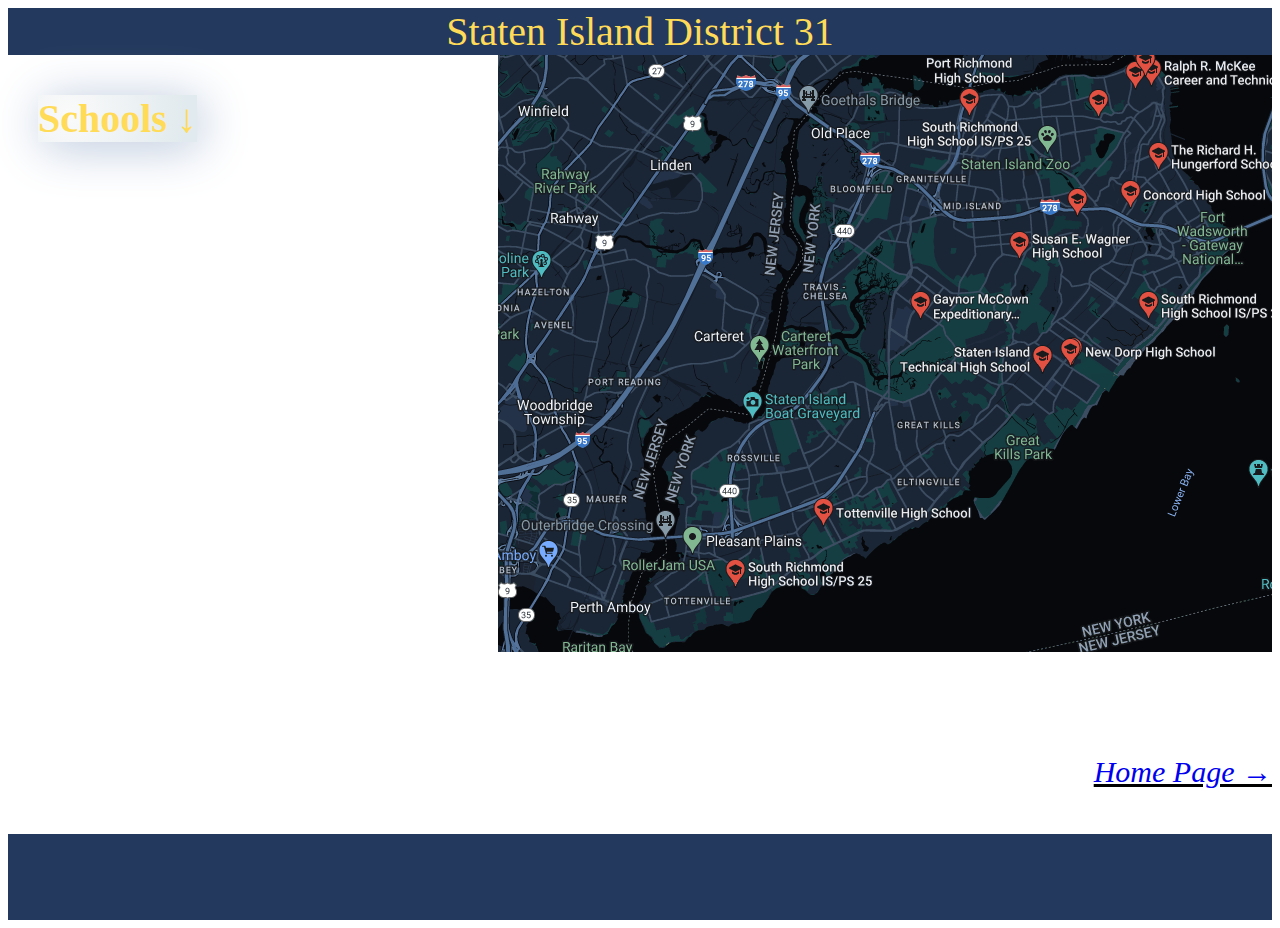
==== Staten31.html @ 75eb26eb "Add files via upload" ====
<!DOCTYPE html>
<html lang="en">

<head>
    <meta charset="UTF-8">
    <meta http-equiv="X-UA-Compatible" content="IE=edge">
    <meta name="viewport" content="width=device-width, initial-scale=1.0">
    <title>Document</title>
    <link rel="stylesheet" href="style.css">
</head>

<body id="Bronx">
    <div id="bronx31">
        Staten Island District 31
    </div>
    <div class="slide">
        <div class="sideBar">
            <h3 id="open">Schools &darr;</h3>
            <div class="shown">
                <div><a href="">Concord High School</a></div>
                <div><a href="">New Dorp High School</a></div>
                <div><a href="">Port Richmond High School</a></div>
                <div><a href="">Ralph R.McKee Career and Technical Education High School</a></div>
                <div><a href="">Curtis High School</a></div>
                <div><a href="">Susan E. Wagner High School</a></div>
                <div><a href="">The Richard H. Hungerford School</a></div>
                <div><a href="">Staten Island Technical High School</a></div>
                <div><a href="">Gaynor McCown Expeditionary Learning School</a></div>
                <div><a href="">The Michael J. Petrides School</a></div>
                <div><a href="">CSI High School for International Studies</a></div>
                <div><a href="">Tottenville High School</a></div>
                <div><a href="">William Cullen Bryant High School</a></div>
            </div>
        </div>

        <div>
            <div><img src="images/Bronx31.png"></div>
        </div>
    </div>

    <div class="home"><a id="return" href="index.html">Home Page &rarr;</a></div>
    <div class="extra"></div>

</body>

</html>
---- style.css ----
.about {
    background-image: url("images/high.png");
    background-repeat: no-repeat;
    background-attachment: fixed;
    background-size:cover;
    
}

#ph{
    padding-top: 50px;
    padding-left: 40px;
    
}

#exp{
    margin-left:40px;
    background-color: #23395d;
    width: 400px;
    padding-top: 8px;
    

}
#fill{
    display:flex;

}
#wr{
    width: 360px;
    color:#FFDB58;
    font-size: 25px;
    margin-left: 20px;
    padding-bottom: 15px;
    font-family:'Franklin Gothic Medium', 'Arial Narrow', Arial, sans-serif;
    
    
}
h1 {
    font-family: Impact, Haettenschweiler, 'Arial Narrow Bold', cursive;
}

.frame {
    display: flex;
    align-items: center;
    justify-content: center;

    background-color: white;

}

.bar {
    background-color: #23395d;

    display: flex;
    justify-content: space-around;
    padding: 10px;
}

button {
    border: none;
}

.bar button {
    background-color: #23395d;
    color: #FFDB58;
}


h2 {
    font-size: 10px;
}

a {
    text-decoration: none;
}

.sub {
    background-color: #23395d;
   position:relative;
    display: none;
    text-align: center;
    
 font-style: bold;
 font-size: 40px;
 color: #FFDB58;
}

.header:hover .sub {
    display: block;
    
    
}

.bronxContent {
    display: none;
    position: relative;
    background-color: #23395d;


}

.bronxContent h2 {
    color: #FFDB58;
    padding: 12px 16px;
    text-decoration: none;
    display: block;

}

.bronxContent h2:hover {
    background-color: #ddd;
}

.bar:hover .bronxContent {
    display: flex;
}

.manhattanContent {
    display: none;
    position: relative;
    background-color: #23395d;


}

.manhattanContent h2 {
    color: #FFDB58;
    padding: 12px 16px;
    text-decoration: none;
    display: block;
}

.manhattanContent h2:hover {
    background-color: #ddd;
}

.bar:hover .manhattanContent {
    display: flex;
}

.queensContent {
    display: none;
    position: relative;
    background-color: #23395d;


}

.queensContent h2 {
    color: #FFDB58;
    padding: 12px 16px;
    text-decoration: none;
    display: block;
}

.queensContent h2:hover {
    background-color: #ddd;
}

.bar:hover .queensContent {
    display: flex;
}

.brooklynContent {
    display: none;
    position: relative;
    background-color: #23395d;


}

.brooklynContent h2 {
    color: #FFDB58;
    padding: 12px 16px;
    text-decoration: none;
    display: block;
}

.brooklynContent h2:hover {
    background-color: #ddd;
}

.bar:hover .brooklynContent {
    display: flex;
}

.statenContent {
    display: none;
    position: relative;
    background-color: #23395d;


}

.statenContent h2 {
    color: #FFDB58;
    padding: 12px 16px;
    text-decoration: none;
    display: block;
}

.statenContent h2:hover {
    background-color: #ddd;
}

.bar:hover .statenContent {
    display: flex;
}

#bronx31{
    background-color: #23395d;
    display: flex;
    justify-content: center;
    color:#FFDB58;
    font-family: Impact, Haettenschweiler, 'Arial Narrow Bold', cursive;
    font-size:40px;
    align-items: center;
    
}

   

.slide{
    display:flex;
    justify-content: space-between;
    height: 700px;

}

.sideBar{
    height:max-content
}
#open{
    margin-left: 30px;
    color:#FFDB58;
    font-size: 40px;
    background: radial-gradient(circle at 18.7% 37.8%, rgb(250, 250, 250) 0%, rgb(225, 234, 238) 90%);
    box-shadow: 4px 5px 50px #B8C6DB;
    

   
   
}

.shown div{
    padding-top:20px;
    padding-bottom: 20px;
    box-shadow: 4px 5px 40px #4e77ba;
    
}
.shown{
    display:none;
}
.sideBar:hover #open{
    display:none;
}

.sideBar:hover .shown{
    background:#23395d;
    display: flex;
    flex-direction: column;


}
.shown a{
    color:#FFDB58;
    font-size:20px;
    font-family: "Lucida Console", "Courier New", monospace;
    margin-left: 10px;
}
.sideBar div:hover{
    background-color: #3C629F;
}

.home {
   display:flex;
   flex-direction: row-reverse;
   font-size: 30px;
   text-decoration:underline;
   font-style: italic;
   
}
.extra{
    background:#23395d;
    padding: 43px;
    margin-top: 45px;
}
a {
    text-decoration: none;
}
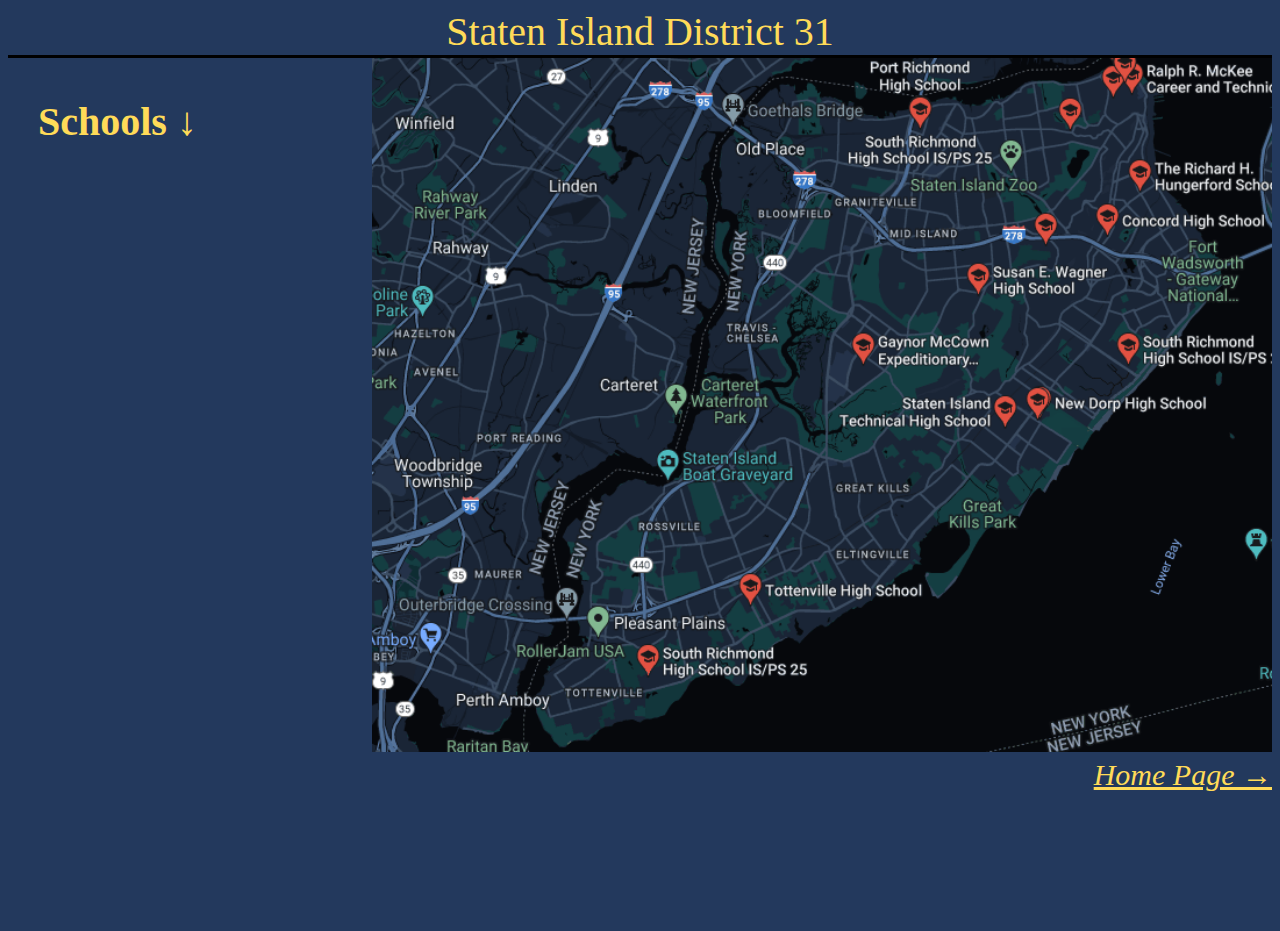
==== commit 8b701979: "Add files via upload" ====
--- a/Staten31.html
+++ b/Staten31.html
@@ -17,28 +17,28 @@
         <div class="sideBar">
             <h3 id="open">Schools &darr;</h3>
             <div class="shown">
-                <div><a href="">Concord High School</a></div>
-                <div><a href="">New Dorp High School</a></div>
-                <div><a href="">Port Richmond High School</a></div>
-                <div><a href="">Ralph R.McKee Career and Technical Education High School</a></div>
-                <div><a href="">Curtis High School</a></div>
-                <div><a href="">Susan E. Wagner High School</a></div>
-                <div><a href="">The Richard H. Hungerford School</a></div>
-                <div><a href="">Staten Island Technical High School</a></div>
-                <div><a href="">Gaynor McCown Expeditionary Learning School</a></div>
-                <div><a href="">The Michael J. Petrides School</a></div>
-                <div><a href="">CSI High School for International Studies</a></div>
-                <div><a href="">Tottenville High School</a></div>
-                <div><a href="">William Cullen Bryant High School</a></div>
+                <div><a href="">- Concord High School</a></div>
+                <div><a href="">- New Dorp High School</a></div>
+                <div><a href="">- Port Richmond High School</a></div>
+                <div><a href="">- Ralph R.McKee Career and Technical Education High School</a></div>
+                <div><a href="">- Curtis High School</a></div>
+                <div><a href="">- Susan E. Wagner High School</a></div>
+                <div><a href="">- The Richard H. Hungerford School</a></div>
+                <div><a href="">- Staten Island Technical High School</a></div>
+                <div><a href="">- Gaynor McCown Expeditionary Learning School</a></div>
+                <div><a href="">- The Michael J. Petrides School</a></div>
+                <div><a href="">- CSI High School for International Studies</a></div>
+                <div><a href="">- Tottenville High School</a></div>
+                <div><a href="">- William Cullen Bryant High School</a></div>
             </div>
         </div>
 
         <div>
-            <div><img src="images/Bronx31.png"></div>
+            <div><img id="bronxMap" src="images/Bronx31.png"></div>
         </div>
     </div>
 
-    <div class="home"><a id="return" href="index.html">Home Page &rarr;</a></div>
+    <a id="return" href="index.html"><div class="home">Home Page &rarr;</div></a>
     <div class="extra"></div>
 
 </body>
--- a/style.css
+++ b/style.css
@@ -207,13 +207,18 @@
 }
 
 #bronx31{
-    background-color: #23395d;
     display: flex;
     justify-content: center;
     color:#FFDB58;
     font-family: Impact, Haettenschweiler, 'Arial Narrow Bold', cursive;
     font-size:40px;
     align-items: center;
+    border-bottom: 3px solid black;
+    
+}
+
+#Bronx{
+    background-color: #23395d;
     
 }
 
@@ -233,12 +238,9 @@
     margin-left: 30px;
     color:#FFDB58;
     font-size: 40px;
-    background: radial-gradient(circle at 18.7% 37.8%, rgb(250, 250, 250) 0%, rgb(225, 234, 238) 90%);
-    box-shadow: 4px 5px 50px #B8C6DB;
-    
-
-   
-   
+    background: #23395d;
+
+
 }
 
 .shown div{
@@ -258,14 +260,15 @@
     background:#23395d;
     display: flex;
     flex-direction: column;
-
-
-}
+}
+
+
 .shown a{
     color:#FFDB58;
     font-size:20px;
     font-family: "Lucida Console", "Courier New", monospace;
-    margin-left: 10px;
+    margin-left: 40px;
+    padding-right: 150px;
 }
 .sideBar div:hover{
     background-color: #3C629F;
@@ -274,15 +277,23 @@
 .home {
    display:flex;
    flex-direction: row-reverse;
+   color:#FFDB58;
    font-size: 30px;
    text-decoration:underline;
    font-style: italic;
    
+   
 }
 .extra{
     background:#23395d;
     padding: 43px;
     margin-top: 45px;
+   
+}
+
+#bronxMap {
+    width: 900px;
+    
 }
 a {
     text-decoration: none;
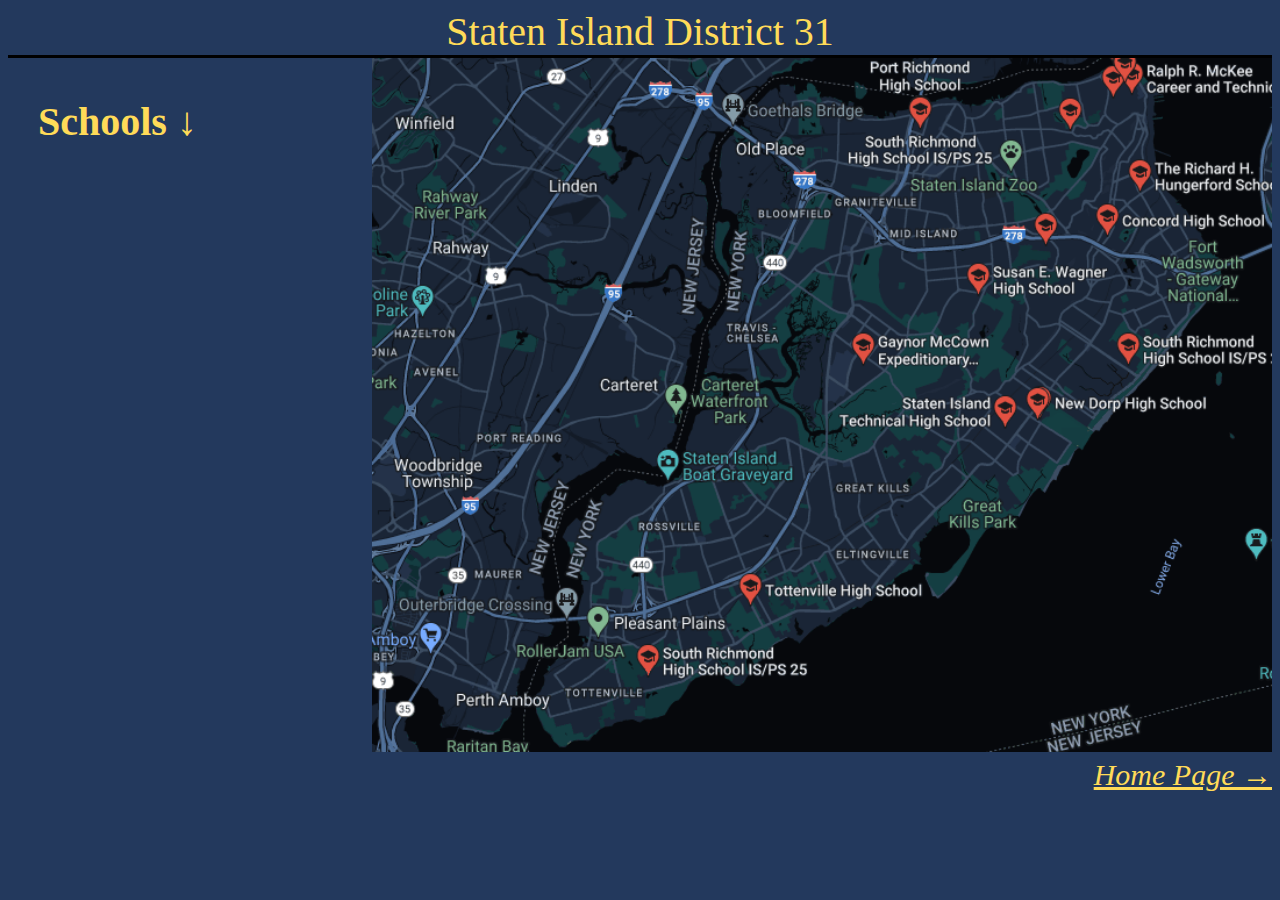
==== commit 1901fd48: "Add files via upload" ====
--- a/Staten31.html
+++ b/Staten31.html
@@ -39,7 +39,7 @@
     </div>
 
     <a id="return" href="index.html"><div class="home">Home Page &rarr;</div></a>
-    <div class="extra"></div>
+    
 
 </body>
 
--- a/style.css
+++ b/style.css
@@ -284,13 +284,6 @@
    
    
 }
-.extra{
-    background:#23395d;
-    padding: 43px;
-    margin-top: 45px;
-   
-}
-
 #bronxMap {
     width: 900px;
     
